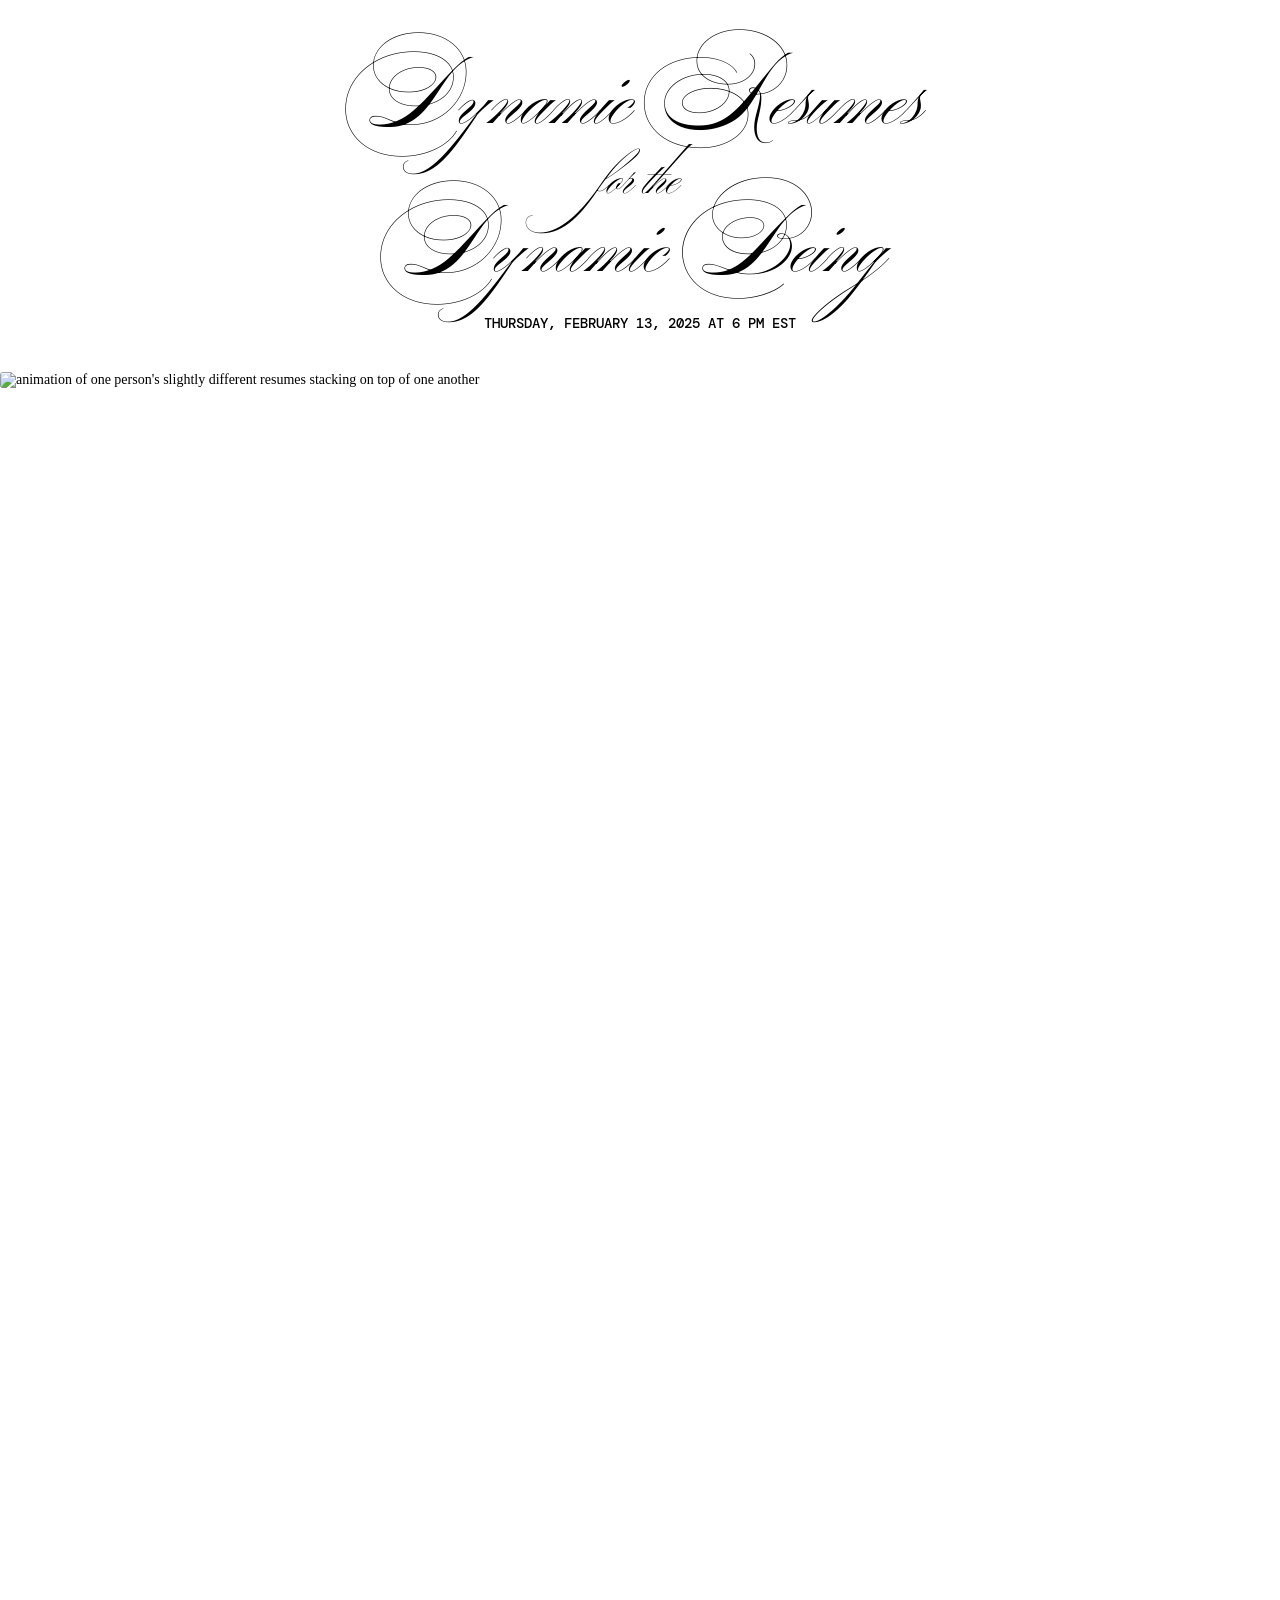
==== index.html @ 7b4fdb88 "switch to relative paths" ====
<!DOCTYPE html>
<html lang="en">
  <head>
    <meta charset="UTF-8" />
    <meta name="viewport" content="width=device-width, initial-scale=1.0" />
    <title>Dynamic Resumes for the Dynamic Being</title>
    <link rel="preconnect" href="https://fonts.googleapis.com" />
    <link rel="preconnect" href="https://fonts.gstatic.com" crossorigin />
    <link
      href="https://fonts.googleapis.com/css2?family=Ballet:opsz@16..72&family=DM+Mono:ital,wght@0,300;0,400;0,500;1,300;1,400;1,500&family=Old+Standard+TT:ital,wght@0,400;0,700;1,400&display=swap"
      rel="stylesheet"
    />
    <link rel="stylesheet" href="stylesheet.css" type="text/css" />
  </head>
  <body>
    <header>
      <h1>
        Dynamic Resumes<br /><span id="for-the">for the<br /></span>
        Dynamic Being
      </h1>
      <p id="date-time">Thursday, February 13, 2025 at 6 pm EST</p>
      <img
        class="max-height"
        src="./screengrabs/papers-alone.gif"
        alt="animation of one person's slightly different resumes stacking on top of one another"
      />
    </header>
    <div id="main-bg">
      <main>
        <p>
          Welcome to the Dynamic Resumes for the Dynamic Being workshop page
          &#9786;
        </p>
        <p>
          A dynamic resume allows you to swap out the contents of your resume
          with the click of a checkbox, while retaining the overall formatting.
        </p>
        <h2>Project Preview</h2>
        <p>This is a preview of what we'll be making today:</p>
        <img
          class="max-width"
          src="./screengrabs/screenrec.gif"
          alt="a user checks two unchecked 'visibility' boxes on the spreadsheet, then refreshes the locally-hosted web page to watch it add the new rows in live time"
        />
        <p>
          Basically, it's a "smart" resume. All the main contents of your resume
          are stored in a cloud-based spreadsheet, which itself connects to a
          webpage. All you have to do to add or remove past work experiences is
          check or uncheck a box in the spreadsheet. The results are
          automatically formatted into a single-page, print-friendly layout
          using HTML, CSS, JavaScript, and jQuery. Since the resulting file is a
          webpage, you can also use it to host your resume online.
        </p>
        <p>Here's what we'll be using to make the dynamic resume:</p>
        <ul>
          <li>Google Spreadsheet with your resume data</li>
          <li>
            The dynamic resume template AKA the webpage code (we'll be using
            ours in Glitch, an online
            <a
              target="_blank"
              rel="noopener noreferrer external"
              href="https://www.geeksforgeeks.org/what-is-ide/"
              >IDE</a
            >)
          </li>
          <li>
            Opensheet API by
            <a
              target="_blank"
              rel="noopener noreferrer external"
              href="https://github.com/benborgers"
              >Ben Borgers</a
            >
          </li>
        </ul>
        <aside>
          As a disclaimer before we move forward, this workshop will
          <em>not</em> be an exhaustive introduction to computer programming.
          Nor will it be a workshop on how to write the best resume. This
          tutorial is strictly for learning how to implement the programmatic
          resume format for yourself—simply because that's all our time allows!
        </aside>
        <h2>Background</h2>
        <p>
          I first designed this resume for my own purposes while I was looking
          for work in early 2024. At that time, I was open to many different
          types of job titles and sectors, as I was trying to pivot my
          professional life away from serving monopoly capital. I couldn't rely
          on time-pressed, ambivalent employers to decipher my eligibility
          themselves, so I made a unique resume for each job that included only
          the most relevant work experiences, retold in the jargon of the target
          industry. For example, if a role required project management skills, I
          would make mention of my past project management internship and leave
          out, say, my former part-time designer roles to make room on the page.
        </p>
        <p>
          With the abysmal state of the job market, I soon grew tired of
          manually cutting and pasting new resumes for each listing that came my
          way. It was emotionally exhausting to put so much effort into a job
          application that would not even guarantee me the courtesy of a
          rejection email. I wanted a way to apply for jobs that was as nimble
          and callous as the capitalist job market itself. I imagined a resume
          that could shapeshift upon a button's click, while retaining as much
          honesty as possible. My reveries turned to reality when I realized
          such a thing was possible using just basic front-end programming.
        </p>
        <p>
          The resulting template served me so well I shared it with some
          friends, who shared it with a few more friends. I'm sharing the source
          code and instructions for this project here today and for posterity as
          a testament to its utility, but far more importantly, as a show of
          solidarity to all those who seek work under a soul-corroding economic
          system where neither wages, healthcare, nor housing are guaranteed to
          any individual.
        </p>
        <p>
          My purpose here is not about resistance, and it's not even about
          manipulation, either, because there is no deception in making oneself
          legible to a labor market that demanded we conform to its vernacular
          in the first place. I'm just trying to minimize the amount of menial
          work we have to do in order to secure a bag so that less of our time,
          attention, bodies, and spirits are consumed by the task of selling our
          labor for a living.
        </p>
        <p>With that, let's get into it.</p>
        <h2>Tutorial</h2>
        <h3>Step #1: Setting up the template</h3>
        <ol class="steps">
          <li>
            <p>
              Open this
              <a
                target="_blank"
                rel="noopener noreferrer external"
                href="https://docs.google.com/spreadsheets/d/194UPVhMNitO4epJYmN_z_FSntCDGL1B8KbSqph9X1ig/edit?usp=sharing"
                >Google Spreadsheet</a
              >. Take a minute to read the instructions page and flip through
              the tabs to get a sense of the contents.
            </p>
            <p>
              Basically, this spreadsheet functions as the &quot;backend&quot;
              of your resume. Each tab, aside from the instructions tab,
              corresponds to its own section on your resume.
            </p>
            <img
              class="max-width diagram"
              src="./screengrabs/tabs-to-sections.png"
              alt="a sketch with lines pointing from each spreadsheet tab to its corresponding section in the resume template"
            />
            <p>
              From there, each column within a tab houses a different type of
              data, such as a job title, a timeframe, or a description.
            </p>
            <img
              class="max-width diagram"
              src="./screengrabs/columns-to-data.png"
              alt="a sketch with lines pointing from each column in the spreadsheet to where it shows up in the resume template"
            />
            <p>
              The checkboxes on the lefthand side are how you tell the template
              whether to include or exclude a row of data. As you can see, the
              unchecked rows in the Skills tab do not show up on the resume.
            </p>
            <img
              class="max-width diagram"
              src="./screengrabs/checkboxes-to-inclusion.png"
              alt="a sketch demonstrating how unchecked rows in the spreadsheet do not show up in the template"
            />
            <span
              class="tooltip-trigger gsheets-icon"
              data-tooltip="This icon indicates where we are for any given step. For this step, we're in the Google spreadsheet."
            ></span>
          </li>
          <li>
            <p>
              When you're ready to move on, make a copy of the spreadsheet and
              save it as your own.
            </p>
            <span
              class="tooltip-trigger gsheets-icon"
              data-tooltip="For this step, we're in the Google spreadsheet."
            ></span>
          </li>
          <li>
            <p>
              Change the share settings so that &quot;anyone with the link&quot;
              can view the document.
            </p>
            <span
              class="tooltip-trigger gsheets-icon"
              data-tooltip="For this step, we're in the Google spreadsheet."
            ></span>
          </li>
          <li>
            <p>
              Browse the templates below to decide which one you want to start
              with. When you decide, click the “use this template” button on the
              page. This will open up a Glitch project with the template code
              ready for use.
            </p>
            <div id="template-buttons">
              <a target="_blank" href="/track_track/">track_track</a>
              <a target="_blank" href="/cascadian/">cascadian</a>
              <a target="_blank" href="/button_ups/">button_ups</a>
            </div>
            <span
              class="tooltip-trigger dr4db-icon"
              data-tooltip="For this step, we're on this website."
            ></span>
          </li>
          <li>
            <p>
              On the Glitch project, click the “Remix your own” button below the
              project preview. This will duplicate the template and allow you to
              edit it.
            </p>
            <aside>
              If you don’t have a Glitch account set up, your project will
              expire after 5 days. Create an account if you want to save your
              progress.
            </aside>
            <span
              class="tooltip-trigger glitch-icon"
              data-tooltip="For this step, we're in the Glitch template."
            ></span>
          </li>
          <li>
            <p>
              Once you have the project copy open, go to the
              <code>script.js</code> file (in the lefthand pane) and find the
              <code>tabURL</code> keys in the <code>sections</code> object.
              You’ll want to replace these cryptic strings of characters with
              the ID of your Google Spreadsheet.
            </p>
            <span
              class="tooltip-trigger glitch-icon"
              data-tooltip="For this step, we're in the Glitch template."
            ></span>
          </li>
          <li>
            <p>
              To find the ID of your spreadsheet, go back to the spreadsheet and
              click the “share” button. Click “copy link” and paste the link
              somewhere you can edit it real quick. Then copy only the
              characters between
              &quot;https://docs.google.com/spreadsheets/d/&quot; and
              &quot;/edit?usp=sharing&quot; in the URL. Replace all the
              <code>tabURL</code>s in the Glitch file with this new string.
            </p>
            <span
              class="tooltip-trigger gsheets-icon"
              data-tooltip="For this step, we're in the Google spreadsheet."
            ></span>
          </li>
          <img
            class="sticky"
            src="./screengrabs/Screenshot 2024-11-20 at 8.42.38 PM.png"
            alt="post-it note showing the key part of the Google Spreadsheet URL highlighted"
          />
          <li>
            <p>
              Add &quot;/1&quot;, &quot;/2&quot;, etc. at the end of each
              <code>tabURL</code> to point to a specific tab in the spreadsheet.
              You’re going to want to start with “/2” if you’re using my
              spreadsheet template, since the first tab contains instructions.
              These indexes are 1-based and determined based on the order of
              your tabs in the spreadsheet.
            </p>
            <img
              class="max-width diagram"
              src="./screengrabs/tab-order.png"
              alt='screengrab of each of the tabs in the spreadsheet labeled with "/1", "/2", and so on'
            />
            <aside>
              If you change the order of your tabs in the spreadsheet, you will
              have to update the trailing tab numbers in the
              <code>sections</code> object as well.
            </aside>
            <span
              class="tooltip-trigger glitch-icon"
              data-tooltip="For this step, we're in the Glitch template."
            ></span>
          </li>
          <li>
            <p>
              There you have it! &#9786; Your spreadsheet is now hooked up to
              your Glitch file. Try updating any data in the
              <span class="green">green</span> cells in the spreadsheet and
              refresh your Glitch site. If all's gone well, you should see your
              new data appear in the template.
            </p>
            <span
              class="tooltip-trigger glitch-icon"
              data-tooltip="For this step, we're in the Glitch template."
            ></span>
          </li>
        </ol>
        <div class="facilitator-note">
          <p>Let's pause.</p>
          <p>
            Are we all seeing our template update when we change data in the
            spreadsheet? If not, let's troubleshoot!
          </p>
        </div>
        <h3>Step #2: Updating your personal information</h3>
        <p>
          In order to change the name, email address, and other personal
          information that shows up on your resume, you'll have to make updates
          to the <code>index.html</code> file.
        </p>
        <ol class="steps">
          <li>
            <p>Open the <code>index.html</code> in Glitch.</p>
            <span
              class="tooltip-trigger glitch-icon"
              data-tooltip="For this step, we're in the Glitch template."
            ></span>
          </li>
          <li>
            <p>
              Locate the lines that contain the filler information (e.g.
              &quot;Your Name&quot;). Replace these lines with your information.
              You should see the template update accordingly. From here, you can
              add or remove elements according to what personal information you
              want on your resume.
            </p>
            <span
              class="tooltip-trigger glitch-icon"
              data-tooltip="For this step, we're in the Glitch template."
            ></span>
          </li>
        </ol>
        <h3>Step #3: Updating Styles</h3>
        <p>
          I won’t go into too much detail for the below style updates, but each
          of these tweaks are fairly manageable for beginner coders and are
          supported by existing documentation online.
        </p>
        <h4>Fonts</h4>
        <p>
          Fonts are easy to update. One method of inserting a custom font is to
          go to a source like
          <a
            target="_blank"
            rel="noopener noreferrer external"
            href="https://fonts.google.com/"
            >fonts.google.com</a
          >
          and select some font families you want to use. Once you have your cart
          filled, follow the embed instructions to install them in your
          <code>index.html</code>. Then update your
          <code>stylesheet.css</code> accordingly.
        </p>
        <h4>Colors</h4>
        <p>
          In the <code>stylesheet.css</code>, look for lines that say
          <code>color:</code>, <code>background-color:</code>, or any variation
          of <code>border</code>. These lines are the only instances of color
          that I’ve already defined in the templates. You can swap out the color
          names (e.g. <code>black</code>, <code>dodgerblue</code>) with any
          other
          <a
            target="_blank"
            rel="noopener noreferrer external"
            href="https://www.w3schools.com/cssref/css_colors.php"
            >supported CSS color</a
          >
          or a hex, RGB, HSL, or HWB value.
        </p>
        <aside>
          If you are using the cascadian template, look for the variable under
          <code>:root</code> that says <code>--accent-col:</code>. This is where
          the accent color of the template is defined.
        </aside>
        <h3>Step #4: Updating the data</h3>
        <p>
          As you’ll see in the first tab of the spreadsheet labeled
          “instructions”, any update you make in the spreadsheet itself may or
          may not require an update in the code. To reiterate these categories
          again here:
        </p>
        <div id="table">
          <div class="table__col">
            <div class="col__header" id="col__header-1">do change</div>
            <div class="col__explanation">
              <em>
                you can update these freely and the changes will be reflected in
                the template
              </em>
            </div>
            <div class="col__data">
              <ul>
                <li>visibility column</li>
                <li>any other columns with your resume data</li>
              </ul>
            </div>
          </div>
          <div class="table__col">
            <div class="col__header" id="col__header-2">do change & update</div>
            <div class="col__explanation">
              <em>
                if you change these, manual updates will be required in
                script.js
              </em>
            </div>
            <div class="col__data">
              <ul>
                <li>tab/section order</li>
                <li>tab/section names</li>
                <li>number of tabs/sections</li>
                <li>column header names</li>
              </ul>
            </div>
          </div>
          <div class="table__col">
            <div class="col__header" id="col__header-3">do not change</div>
            <div class="col__explanation">
              <em>
                these settings are absolutely required for the API to work!
              </em>
            </div>
            <div class="col__data">
              <ul>
                <li>frozen rows</li>
                <li>
                  document access permissions (should be "anyone with the link
                  can view")
                </li>
              </ul>
            </div>
          </div>
        </div>
        <p>
          If you’re satisfied with the pre-provided section headers (e.g.
          “experience”, “education”, “projects”) and column headers (e.g.
          “institution”, “degree”, “location”), you can start updating the
          <span class="green">green</span>
          cells in the spreadsheet with your own information. If you want to
          customize these details, proceed through the following steps.
        </p>
        <h4>To change a section name:</h4>
        <p>
          Updating the section name in the spreadsheet tab does not
          automatically rename the corresponding section on your resume. You
          also have to update the name of the section in the
          <code>script.js</code> file.
        </p>
        <ol class="steps">
          <li>
            <p>
              For consistency's sake, start by renaming the tab in the
              spreadsheet to whatever you want (i.e. change “awards” to
              "publications").
            </p>
            <span
              class="tooltip-trigger gsheets-icon"
              data-tooltip="For this step, we're in the Google spreadsheet."
            ></span>
          </li>
          <li>
            <p>
              Then, in the <code>script.js</code> file, go to the
              <code>sections</code> object at the top and change the
              <code>name</code> value to your new section name. This will update
              the section header on your resume template.
            </p>
            <span
              class="tooltip-trigger glitch-icon"
              data-tooltip="For this step, we're in the Glitch template."
            ></span>
          </li>
        </ol>
        <h4>To change a column header:</h4>
        <p>
          Column headers are what you see in the spreadsheet as “Visibility”,
          “Position”, “Organization”, and so forth. To make the dynamic resume
          work, you have to change these both in the spreadsheet and the
          <code>script.js</code>.
        </p>
        <ol class="steps">
          <li>
            <p>
              Update the name of the column header directly in the spreadsheet
              first. Keep in mind these are case-sensitive. I recommend
              capitalizing the first letter to keep things consistent.
            </p>
            <span
              class="tooltip-trigger gsheets-icon"
              data-tooltip="For this step, we're in the Google spreadsheet."
            ></span>
          </li>
          <li>
            <p>
              Go to the section that you updated in your <code>script.js</code>.
            </p>
            <span
              class="tooltip-trigger glitch-icon"
              data-tooltip="For this step, we're in the Glitch template."
            ></span>
          </li>
          <li>
            <p>
              Find the line that has the name of your old column header (I like
              to use <code>CMD + F</code> or <code>CTRL + F</code> for this). It
              should be something like <code>${row.Organization}</code>. Replace
              the old header with your new one, as it is written in the
              spreadsheet (i.e. <code>${row.Company}</code>).
            </p>
            <span
              class="tooltip-trigger glitch-icon"
              data-tooltip="For this step, we're in the Glitch template."
            ></span>
          </li>
        </ol>
        <div class="facilitator-note">
          <p>Break time!</p>
          <p>
            Let's take 10 minutes to ourselves. When we come back, we can either
            continue with the last section (which entails a more complicated
            change) OR co-work on our templates while I answer questions.
          </p>
        </div>
        <h4>To add a new section:</h4>
        <p>
          Before you go on, you should know that the following steps require
          background knowledge of HTML, JavaScript, and optionally CSS. If you
          aren’t familiar with these, I’d recommend you read an
          <a
            target="_blank"
            rel="noopener noreferrer external"
            href="https://www.freecodecamp.org/news/html-css-and-javascript-explained-for-beginners/"
            >explainer</a
          >
          first. It’d also be helpful to familiarize yourself with
          <a
            target="_blank"
            rel="noopener noreferrer external"
            href="https://www.educative.io/answers/string-literals-vs-template-literals"
            >string literals and/or template literals</a
          >. Even then, you’ll probably have some questions on how to implement
          a desired output. If you need help, you can ask a question in the chat
          or <a href="mailto:info@joannesuk.com">email me</a>.
        </p>
        <ol class="steps">
          <li>
            <p>
              Add a new section by inserting a new tab or “sheet” in the
              spreadsheet. Name it whatever you want the new section of your
              resume to be.
            </p>
            <span
              class="tooltip-trigger gsheets-icon"
              data-tooltip="For this step, we're in the Google spreadsheet."
            ></span>
          </li>
          <li>
            <p>
              If you want to make each row’s visibility modifiable, as they are
              in the original tabs, make the first (leftmost) column the
              “Visibility” column (case-sensitive) and fill the rows with
              checkboxes.
            </p>
            <span
              class="tooltip-trigger gsheets-icon"
              data-tooltip="For this step, we're in the Google spreadsheet."
            ></span>
          </li>
          <li>
            <p>Fill in the rest of the column headers as you desire.</p>
            <span
              class="tooltip-trigger gsheets-icon"
              data-tooltip="For this step, we're in the Google spreadsheet."
            ></span>
          </li>
          <li>
            <p>
              After setting up the new section, be sure to freeze the first row
              in the sheet. This tells the API what to call each column of data.
            </p>
            <span
              class="tooltip-trigger gsheets-icon"
              data-tooltip="For this step, we're in the Google spreadsheet."
            ></span>
          </li>
          <li>
            <p>
              In the <code>script.js</code> file, go to the very bottom where it
              says
            </p>
            <!-- prettier-ignore -->
            <div class="code-block">
                <pre><code class="lang-jsx">/* -------------------------------------------------------------------------- */
/*                       <span class="hljs-built_in"> fill </span>in any<span class="hljs-built_in"> new </span>sections here                       */
/* -------------------------------------------------------------------------- */
                </code></pre>
              </div>
            <span
              class="tooltip-trigger glitch-icon"
              data-tooltip="For this step, we're in the Glitch template."
            ></span>
          </li>
          <li>
            <p>
              Underneath this section marker, copy and paste one of the code
              snippets below, according to which template you're using:
            </p>
            <!-- prettier-ignore -->
            <ul>

          <li><p>track_track</p>
          <div class="code-block">
            <pre><code class="lang-jsx">.then(<span class="hljs-function"><span class="hljs-keyword">function</span> (<span class="hljs-params"></span>) </span>{
  <span class="hljs-keyword">return</span> $.getJSON(<span class="hljs-string">"https://opensheet.elk.sh/"</span> + sections[TAB_NUMBER].tabURL);
})
.done(
  <span class="hljs-comment">/* -------------------------------- section TAB_NUMBER ------------------------------- */</span>
  <span class="hljs-function"><span class="hljs-keyword">function</span> (<span class="hljs-params">data_TAB_NUMBER</span>) </span>{
    <span class="hljs-keyword">const</span> containerDiv = $(<span class="hljs-string">"&lt;div&gt;"</span>, {
      <span class="hljs-attr">id</span>: <span class="hljs-string">`<span class="hljs-subst">${sections[TAB_NUMBER].name}</span>`</span>,
      <span class="hljs-attr">class</span>: <span class="hljs-string">"sub-container"</span>,
    });
  rightcol.append(<span class="hljs-string">`&lt;h2&gt;<span class="hljs-subst">${sections[<span class="hljs-number">4</span>].name}</span>&lt;/h2&gt;`</span>);
  rightcol.append(containerDiv);
  data_TAB_NUMBER.forEach(<span class="hljs-function"><span class="hljs-keyword">function</span> (<span class="hljs-params">row</span>) </span>{
    <span class="hljs-keyword">if</span> (row.Visibility == <span class="hljs-string">"FALSE"</span>) { <span class="hljs-keyword">// if checkbox is unchecked</span>
      <span class="hljs-keyword">return</span>;
    } <span class="hljs-keyword">else</span> {
      $(
        <span class="hljs-comment">// FILL IN YOUR DESIRED HTML OUTPUT HERE</span>
      ).appendTo(containerDiv);
    }
  });
});
  </code></pre>
          </div>
          </li>
          <li><p>cascadian</p>
            <!-- prettier-ignore -->
          <div class="code-block">
            <pre><code class="lang-jsx">.then(<span class="hljs-function"><span class="hljs-keyword">function</span> (<span class="hljs-params"></span>) </span>{
    <span class="hljs-keyword">return</span> $.getJSON(<span class="hljs-string">"https://opensheet.elk.sh/"</span> + sections[TAB_NUMBER].tabURL);
  })
.done(<span class="hljs-function"><span class="hljs-keyword">function</span> (<span class="hljs-params">data_TAB_NUMBER</span>) </span>{
    <span class="hljs-comment">/* -------------------------------- section TAB_NUMBER ------------------------------- */</span>
    <span class="hljs-keyword">let</span> rowCount = <span class="hljs-number">0</span>;

    <span class="hljs-keyword">const</span> containerDiv = $(<span class="hljs-string">"&lt;div&gt;"</span>, {
      <span class="hljs-attr">id</span>: <span class="hljs-string">"section-TAB_NUMBER"</span>,
      <span class="hljs-attr">class</span>: <span class="hljs-string">"main-row"</span>,
    });

    $(<span class="hljs-string">"#main"</span>).append(containerDiv);
    containerDiv.append(<span class="hljs-string">`&lt;h2&gt;<span class="hljs-subst">${sections[TAB_NUMBER].name}</span>&lt;/h2&gt;`</span>);

    data_TAB_NUMBER.forEach(<span class="hljs-function"><span class="hljs-keyword">function</span> (<span class="hljs-params">row</span>) </span>{
      <span class="hljs-keyword">if</span> (row.Visibility == <span class="hljs-string">"FALSE"</span>) {
        <span class="hljs-keyword">return</span>;
      } <span class="hljs-keyword">else</span> {
        rowCount++;
        $(
          <span class="hljs-comment">// FILL IN YOUR DESIRED HTML OUTPUT HERE</span>
        ).appendTo(containerDiv);
      }
    });

    $(<span class="hljs-string">":root"</span>).css(<span class="hljs-string">"--sTAB_NUMBER-row-count"</span>, rowCount);
})
  </code></pre>
          </div>
          </li>
          <li><p>button_ups</p>
          <div class="code-block">
            <pre><code class="lang-jsx">.then(<span class="hljs-function"><span class="hljs-keyword">function</span> (<span class="hljs-params"></span>) </span>{
    <span class="hljs-keyword">return</span> $.getJSON(<span class="hljs-string">"https://opensheet.elk.sh/"</span> + sections[TAB_NUMBER].tabURL);
})
.done(
  <span class="hljs-comment">/* -------------------------------- section TAB_NUMBER ------------------------------- */</span>
  <span class="hljs-function"><span class="hljs-keyword">function</span> (<span class="hljs-params">data_TAB_NUMBER</span>) </span>{
    <span class="hljs-keyword">const</span> containerDiv = $(<span class="hljs-string">"&lt;div&gt;"</span>, {
     <span class="hljs-attr">id</span>: <span class="hljs-string">`<span class="hljs-subst">${sections[TAB_NUMBER].name}</span>`</span>,
    });
    $(<span class="hljs-string">"#main"</span>).append(<span class="hljs-string">`&lt;h2&gt;<span class="hljs-subst">${sections[TAB_NUMBER].name}</span>&lt;/h2&gt;`</span>);
    $(<span class="hljs-string">"#main"</span>).append(containerDiv);
    data_TAB_NUMBER.forEach(<span class="hljs-function"><span class="hljs-keyword">function</span> (<span class="hljs-params">row</span>) </span>{
      <span class="hljs-keyword">if</span> (row.Visibility == <span class="hljs-string">"FALSE"</span>) {
        <span class="hljs-keyword">return</span>;
      } <span class="hljs-keyword">else</span> {
      $(
    <span class="hljs-comment">// FILL IN YOUR DESIRED HTML OUTPUT HERE</span>
      ).appendTo(containerDiv);
      }
    });
});
            </code></pre>
          </div>
          <span class="tooltip-trigger glitch-icon" data-tooltip="For this step, we're in the Glitch template."></span>
          </li>
        </ul>
          </li>
          <li>
            <p>
              Replace all instances of <code>TAB_NUMBER</code> with the number
              of your tab in the spreadsheet. Keep the surrounding code intact.
            </p>
            <aside>
              Remember, these tabs are 1-based and chronological. The
              “instructions” tab would be 1, “experience” would be 2, and so on.
            </aside>
            <span
              class="tooltip-trigger glitch-icon"
              data-tooltip="For this step, we're in the Glitch template."
            ></span>
          </li>
          <li>
            <p>
              Replace “// FILL IN YOUR DESIRED HTML OUTPUT HERE” with the DOM
              elements, classes, and column headers that you want for your new
              section. I like to use template literals for this part so I can
              write new elements in HTML.
            </p>
            <p>
              If you want the section to match the style of previous sections,
              use the existing section contents in the <code>script.js</code> as
              an example. For example, using the cascadian template, I might add
              a new section including my statement of intent as such:
            </p>
            <div class="code-block">
              <pre><code class="lang-jsx">.then(<span class="hljs-function"><span class="hljs-keyword">function</span> (<span class="hljs-params"></span>) </span>{
  <span class="hljs-keyword">return</span> $.getJSON(<span class="hljs-string">"https://opensheet.elk.sh/"</span> + sections[<span class="hljs-number">6</span>].tabURL);
})
.done(<span class="hljs-function"><span class="hljs-keyword">function</span> (<span class="hljs-params">data_6</span>) </span>{
  <span class="hljs-comment">/* -------------------------------- section TAB_NUMBER ------------------------------- */</span>
  <span class="hljs-keyword">let</span> rowCount = <span class="hljs-number">0</span>;

  <span class="hljs-keyword">const</span> containerDiv = $(<span class="hljs-string">"&lt;div&gt;"</span>, {
    <span class="hljs-attr">id</span>: <span class="hljs-string">"section-6"</span>,
    <span class="hljs-attr">class</span>: <span class="hljs-string">"main-row"</span>,
  });

  $(<span class="hljs-string">"#main"</span>).append(containerDiv);
  containerDiv.append(<span class="hljs-string">`&lt;h2&gt;<span class="hljs-subst">${sections[<span class="hljs-number">6</span>].name}</span>&lt;/h2&gt;`</span>);

  data_6.forEach(<span class="hljs-function"><span class="hljs-keyword">function</span> (<span class="hljs-params">row</span>) </span>{
    <span class="hljs-keyword">if</span> (row.Visibility == <span class="hljs-string">"FALSE"</span>) {
      <span class="hljs-keyword">return</span>;
    } <span class="hljs-keyword">else</span> {
      rowCount++;
      $(
        <span class="hljs-string">`&lt;div class='item'&gt;
            &lt;p class='time'&gt;<span class="hljs-subst">${row.Statement}</span>&lt;/p&gt;
        &lt;/div&gt;`</span>
      ).appendTo(containerDiv);
    }
  });

  $(<span class="hljs-string">":root"</span>).css(<span class="hljs-string">"--s6-row-count"</span>, rowCount);
});
          </code></pre>
            </div>
            <span
              class="tooltip-trigger glitch-icon"
              data-tooltip="For this step, we're in the Glitch template."
            ></span>
          </li>
        </ol>
        <h2 id="general-caveats">General Caveats</h2>
        <ul>
          <li>
            If you're printing your resume out on paper, I'd recommend doing it
            from Firefox, Chrome, or an otherwise Chromium-based browser. Do NOT
            use Safari. Safari does not allow direct margin adjustments within
            the print settings so you'll find that the content runs off the
            edges when you try to print.
          </li>
          <li>
            If your print preview extends beyond one page, you need to 1) cut
            down on the number of visible data rows and/or 2) update the CSS to
            fit everything you want (i.e. by making the text smaller, reducing
            line height or padding). I would recommend the former option to keep
            all information concise, legible, and relevant, and to abide by the
            general rule of thumb to keep resumes at a maximum length of one
            page.
          </li>
          <li>
            In order to use this template, your spreadsheet has to be accessible
            to anyone on the internet with the link. This means your backend
            data will be visible to anyone. This does NOT mean that anyone will
            be able to comment on or edit your data, nor does it mean that
            someone will be able to “hack” your Google spreadsheet and change
            the data—actually, it’s highly unlikely that someone will be able to
            find your spreadsheet online at all without you sharing the link
            explicitly, given that each sheet is identified by a random string
            of characters. The main action item for you here is to keep any
            sensitive information (i.e. passwords, birth dates, etc.) off your
            spreadsheet just in case a bad actor stumbles upon it.
          </li>
          <li>
            The Opensheeet API caches responses for 30 seconds before making a
            new request in order to improve performance and avoid hitting
            <a
              target="_blank"
              rel="noopener noreferrer external"
              href="https://developers.google.com/sheets/api/limits"
              >Google Sheets' rate limit</a
            >. This means you'll have to wait 30 seconds after your last update
            to see the latest edits in your template.
          </li>
        </ul>
        <h2 id="closing">Closing</h2>
        <p>
          Congrats! You’ve made it to the end of the tutorial &#9786; Thanks for
          your willingness to learn new things and invest time in a process that
          will pay you forward for job apps to come.
        </p>
        <p>
          Thank you also to
          <a
            target="_blank"
            rel="noopener noreferrer external"
            href="https://cindy-hu.com/"
            >Cindy Hu</a
          >
          for co-facilitating this workshop; to Oliver, Dre, and Piece for being
          the first ones to see utility of a dynamic resume; and to KT and
          Eliette for being my testers and proofers.
        </p>
        <p>
          This template was made by Jo Suk using Ben Borgers'
          <a
            target="_blank"
            rel="noopener noreferrer external"
            href="https://github.com/benborgers/opensheet#readme"
            >opensheet API</a
          >
          and inspired by Chia Amisola's
          <a
            target="_blank"
            rel="noopener noreferrer external"
            href="https://ambient.institute/i/sheets/"
            >sheet sites tutorial</a
          >.
        </p>
        <footer>
          <a
            target="_blank"
            rel="noopener noreferrer external"
            href="https://github.com/sukjo/dynamic_resume"
            >project repository</a
          >
          <a
            target="_blank"
            rel="noopener noreferrer author"
            href="https://joannesuk.com/"
            >author</a
          >
        </footer>
      </main>
    </div>
    <script>
      document.addEventListener("DOMContentLoaded", () => {
        document.querySelectorAll(".code-block").forEach((cb) => {
          cb.addEventListener("scroll", function () {
            if (cb.scrollLeft + cb.clientWidth >= cb.scrollWidth) {
              cb.style.boxShadow = "none";
            } else {
              cb.style.boxShadow = "inset -30px 0px 25px -25px var(--sky-blue)";
            }
          });
        });

        document.querySelectorAll("img.diagram").forEach((img) => {
          img.addEventListener("click", function () {
            this.classList.toggle("zoomed");
          });
        });

        document.addEventListener("click", function (event) {
          const zoomedImage = document.querySelector("img.diagram.zoomed");

          if (zoomedImage && !zoomedImage.contains(event.target)) {
            zoomedImage.classList.remove("zoomed");
          }
        });
      });
    </script>
  </body>
</html>
---- stylesheet.css ----
@import url("/globalstyles.css");

* {
  margin: 0px;
  padding: 0px;
}

:root {
  --padding: 1rem;
  --small-margin: 1rem;
  --big-margin: 3rem;
  --very-top-bot-margin: 5rem;
  --u-width: 50vw;
  --border-radius: 3px;
  --wayfinder-sz: 20px;
}

/* ------------------------------ main sections ----------------------------- */

html {
  font-size: 14px;
  background: linear-gradient(0deg, var(--sky-blue), var(--platinum));
  height: 100%;
  overflow: hidden;
}

body {
  height: 100vh;
  overflow-y: scroll;

  position: relative;
}

header,
main {
  width: var(--u-width);
  margin: var(--big-margin) auto;
}

header {
  position: fixed;
  width: 100%;

  margin-top: var(--very-top-bot-margin);
  z-index: -10;
}

main {
  font-family: "Old Standard TT", serif;
  font-weight: 400;
  font-style: normal;
}

#main-bg {
  position: relative;
  top: 100vh;

  background: var(--sky-blue);
  background: linear-gradient(
    0deg,
    rgba(255, 255, 255, 0) 0%,
    var(--sky-blue-half) 1%,
    var(--sky-blue) 5%,
    var(--sky-blue) 50%,
    var(--sky-blue) 95%,
    var(--sky-blue-half) 98%,
    rgba(255, 255, 255, 0) 100%
  );
  overflow: auto;

  padding-top: calc(var(--very-top-bot-margin) * 8);
  /* padding-bottom: calc(var(--very-top-bot-margin) * 8); */
  padding-bottom: 50vh;
}

footer {
  width: var(--u-width);
  height: fit-content;
  position: relative;

  display: flex;
  flex-direction: row;
  justify-content: space-between;
  padding-top: calc(var(--big-margin) / 2);
  padding-bottom: var(--very-top-bot-margin);

  color: var(--platinum);

  & > a {
    text-align: center;

    font-family: "DM Mono", monospace;
    font-weight: 400;
    font-style: normal;
    font-size: 0.8rem;

    text-transform: uppercase;
    text-decoration: none !important;
  }

  & > a::after {
    content: " \2197";
  }
}

/* -------------------------- text, links, buttons -------------------------- */

h1 {
  font-family: Ballet, cursive;
  font-optical-sizing: auto;
  font-weight: 400;
  font-style: normal;

  font-size: 7rem;
  text-align: center;
  line-height: 5rem;
  text-shadow: 0px 0px 6px var(--platinum);
  color: var(--sky-blue);
}

#for-the {
  font-size: 4rem;
}

#date-time {
  font-family: "DM Mono", monospace;
  font-weight: 500;
  font-style: normal;
  text-align: center;
  text-transform: uppercase;
  line-height: 5rem;
  color: var(--sky-blue);
}

h2 {
  margin-top: calc(var(--small-margin) * 2);
  margin-bottom: var(--small-margin);

  border-bottom: 2px solid var(--platinum);
  color: var(--platinum);
}

h3 {
  margin-top: calc(var(--small-margin) * 2);
  font-style: italic;
}

h4 {
  margin-top: var(--small-margin);

  border-bottom: 2px dotted var(--platinum);
  font-family: "DM Mono", monospace;
  font-weight: 500;
  text-transform: uppercase;
}

p,
li,
h3,
h4,
aside {
  color: var(--platinum);
  margin-bottom: var(--small-margin);
}

a {
  color: var(--platinum);
  text-shadow: 0px 0px 6px var(--onyx);
}

#template-buttons {
  display: flex;
  flex-direction: row;
  justify-content: space-around;

  margin-top: 1rem;
  margin-left: 0;
  /* margin-left: 2ch; */
  list-style: none;
}

#template-buttons > a {
  padding: calc(var(--padding) * 1.5);

  border: 2px solid var(--platinum);
  border-radius: calc(var(--border-radius) * 50);

  text-shadow: none;
  text-decoration: none;
  text-align: center;

  font-family: "DM Mono", monospace;
  font-weight: 500;
  font-style: normal;

  transition: background-color 0.2s linear;
}

#template-buttons > a:hover,
#template-buttons > a:active {
  background-color: var(--platinum-half);
}

ol.steps > li {
  position: relative;
}

.tooltip-trigger {
  display: inline-block;
  position: absolute;
  top: 0;
  right: calc(var(--wayfinder-sz) * -2);

  width: var(--wayfinder-sz);
  height: var(--wayfinder-sz);
  background-size: contain;

  cursor: pointer;
  -webkit-filter: drop-shadow(0px 0px 6px var(--platinum));
  filter: drop-shadow(0px 0px 6px var(--platinum));
}

.tooltip-trigger::before {
  content: attr(data-tooltip);
  position: absolute;
  width: 10rem;
  bottom: 100%;
  left: 50%;
  transform: translateX(-50%);

  background-color: var(--onyx);
  color: var(--platinum);
  padding: calc(var(--padding) / 2);
  border-radius: var(--border-radius);

  font-size: 0.8rem;
  font-family: "DM Mono", monospace;
  font-weight: 400;
  font-style: normal;
  letter-spacing: -0.02rem;
  text-align: center;

  opacity: 0;
  visibility: hidden;
  transition: opacity 0.2s ease, visibility 0.2s ease;
}

.tooltip-trigger:hover::before,
.tooltip-trigger:active::before {
  opacity: 1;
  visibility: visible;
}

ol.steps .gsheets-icon {
  background-image: url(./screengrabs/sheets-logo.png);
}

ol.steps .glitch-icon {
  background-image: url(./screengrabs/glitch-logo.png);
}

ol.steps .dr4db-icon {
  background-image: url(./screengrabs/dynamic-resume-logo.png);
}

span.green {
  background-color: var(--viridian);
  border-radius: var(--border-radius);
  padding: 3px;
}

/* --------------------------------- images --------------------------------- */

img {
  display: block;
  margin-left: auto;
  margin-right: auto;
  margin-bottom: var(--small-margin);
  border-radius: var(--border-radius);
}

img.max-height {
  width: auto;
  max-height: 60vh;
}

img.max-width {
  max-width: 50vw;
  height: auto;
}

img.diagram {
  position: relative;
  transition: transform 0.2s linear, box-shadow 0.2s linear;
}

img.diagram.zoomed {
  transform: scale(2);
  box-shadow: 0px 0px 6px var(--onyx);
  z-index: 20;
}

img.sticky {
  max-width: 30vw;
  height: auto;
  margin-top: 0;
  margin-bottom: 0;
  padding: 0;
  border-radius: 0;
}

/* ------------------------------- code blocks ------------------------------ */

code {
  font-family: "DM Mono", monospace;
  font-weight: 400;
  font-style: normal;
  font-size: 0.8rem;
}

code:not(.lang-jsx) {
  background-color: var(--platinum-quarter);
  border-radius: var(--border-radius);
  padding: 3px;
}

.code-block {
  width: (var(--u-width));
  height: fit-content;
  overflow-x: scroll;
  overflow-y: hidden;

  background-color: var(--platinum-half);
  border-radius: var(--border-radius);
  padding: var(--padding);

  position: relative;

  color: var(--onyx);
  box-shadow: inset -30px 0px 25px -25px var(--sky-blue);
  transition: box-shadow 0.2s linear;
}

.code-block::after {
  content: "";
  position: absolute;
  top: 0;
  right: 0;
  width: 40%;
  height: 100%;
}

li > ul > li > .code-block {
  margin-left: calc(-1 * 2ch);
}

.hljs-comment {
  font-style: italic;
  color: var(--viridian);
}

/* ---------------------------------- table --------------------------------- */

#table {
  width: 100%;
  display: flex;
  flex-direction: row;
  gap: var(--padding);
  padding-bottom: var(--padding);

  color: var(--platinum);
}

.table__col {
  flex: 1;

  border: 1px solid var(--platinum);
  border-radius: var(--border-radius);
}

.col__header {
  padding: calc(var(--padding) / 2);
  height: calc(0.8rem * 2.5);

  font-family: "DM Mono", monospace;
  font-weight: 500;
  font-style: normal;
  font-size: 0.8rem;
  text-transform: uppercase;
}

#col__header-1 {
  background-color: var(--viridian);
}

#col__header-2 {
  background-color: var(--gold);
}

#col__header-3 {
  background-color: var(--munsell);
}

.col__explanation {
  padding: calc(var(--padding) / 2);

  background-color: var(--platinum-quarter);
  font-size: 0.7rem;

  margin-bottom: calc(var(--padding) / 2);
}

.col__data {
  padding: calc(var(--padding) / 2);

  font-family: "DM Mono", monospace;
  font-weight: 400;
  font-style: normal;
  font-size: 0.8rem;
}

.col__data > ul > li {
  margin-left: calc(var(--padding) / 2);
  margin-bottom: calc(var(--padding) / 2);
}

/* --------------------------------- asides --------------------------------- */

aside {
  position: relative;

  background-color: var(--onyx);
  border-radius: var(--border-radius);

  padding: var(--padding) calc(var(--padding) * 2);

  font-style: italic;
  text-align: center;
}

aside::before {
  content: "\2737";
  position: absolute;
  top: calc(var(--padding) / 2);
  left: calc(var(--padding) / 2);
  font-style: normal;
}

aside::after {
  content: "\2737";
  position: absolute;
  top: calc(var(--padding) / 2);
  right: calc(var(--padding) / 2);
  font-style: normal;
}

/* ---------------------------- facilitator note ---------------------------- */

.facilitator-note {
  display: none;

  width: 100%;
  height: fit-content;
  position: relative;
  margin: calc(var(--small-margin) * 6) auto;

  background-color: var(--sky-blue);
  background-image: url(./screengrabs/stop.jpg);

  background-size: cover;
  background-position: center;
  background-repeat: no-repeat;
  background-blend-mode: soft-light;

  border-radius: 50%;

  z-index: 0;
}

.facilitator-note > p {
  font-family: "Old Standard TT", serif;
  font-weight: 700;
  font-style: normal;
  font-size: 3rem;
  font-style: italic;
  text-align: center;
  color: var(--platinum);

  z-index: 10;
}

/* .facilitator-note:after {
  content: "";
  position: absolute;
  display: block;
  top: 0;
  left: 0;

  width: 100px;
  height: 100px;

  background: radial-gradient(
    ellipse at center,
    rgba(255, 255, 255, 0) 0%,
    var(--sky-blue) 70%,
    var(--sky-blue) 100%
  );
  border-radius: 50%;

  z-index: -10;
} */

/* ------------------------------- responsive ------------------------------- */

@media only screen and (max-width: 668px) {
  :root {
    --u-width: 75vw;
  }

  main {
    margin: var(--big-margin) calc(var(--small-margin) * 3);
  }

  h1 {
    font-size: 4rem;
    line-height: 3rem;
  }

  #for-the {
    font-size: 4rem;
  }

  img.example-gif {
    max-width: var(--u-width);
  }

  img.promo-gif {
    max-height: 80vh;
  }

  img.sticky {
    max-width: var(--u-width);
  }

  #template-buttons {
    flex-direction: column;
    gap: var(--padding);
    justify-content: space-between;
  }

  .tooltip-trigger::before {
    transform: translateX(-100%);
  }

  #table {
    flex-direction: column;
  }

  .col__header {
    height: calc(0.8rem * 1.5);
  }
}
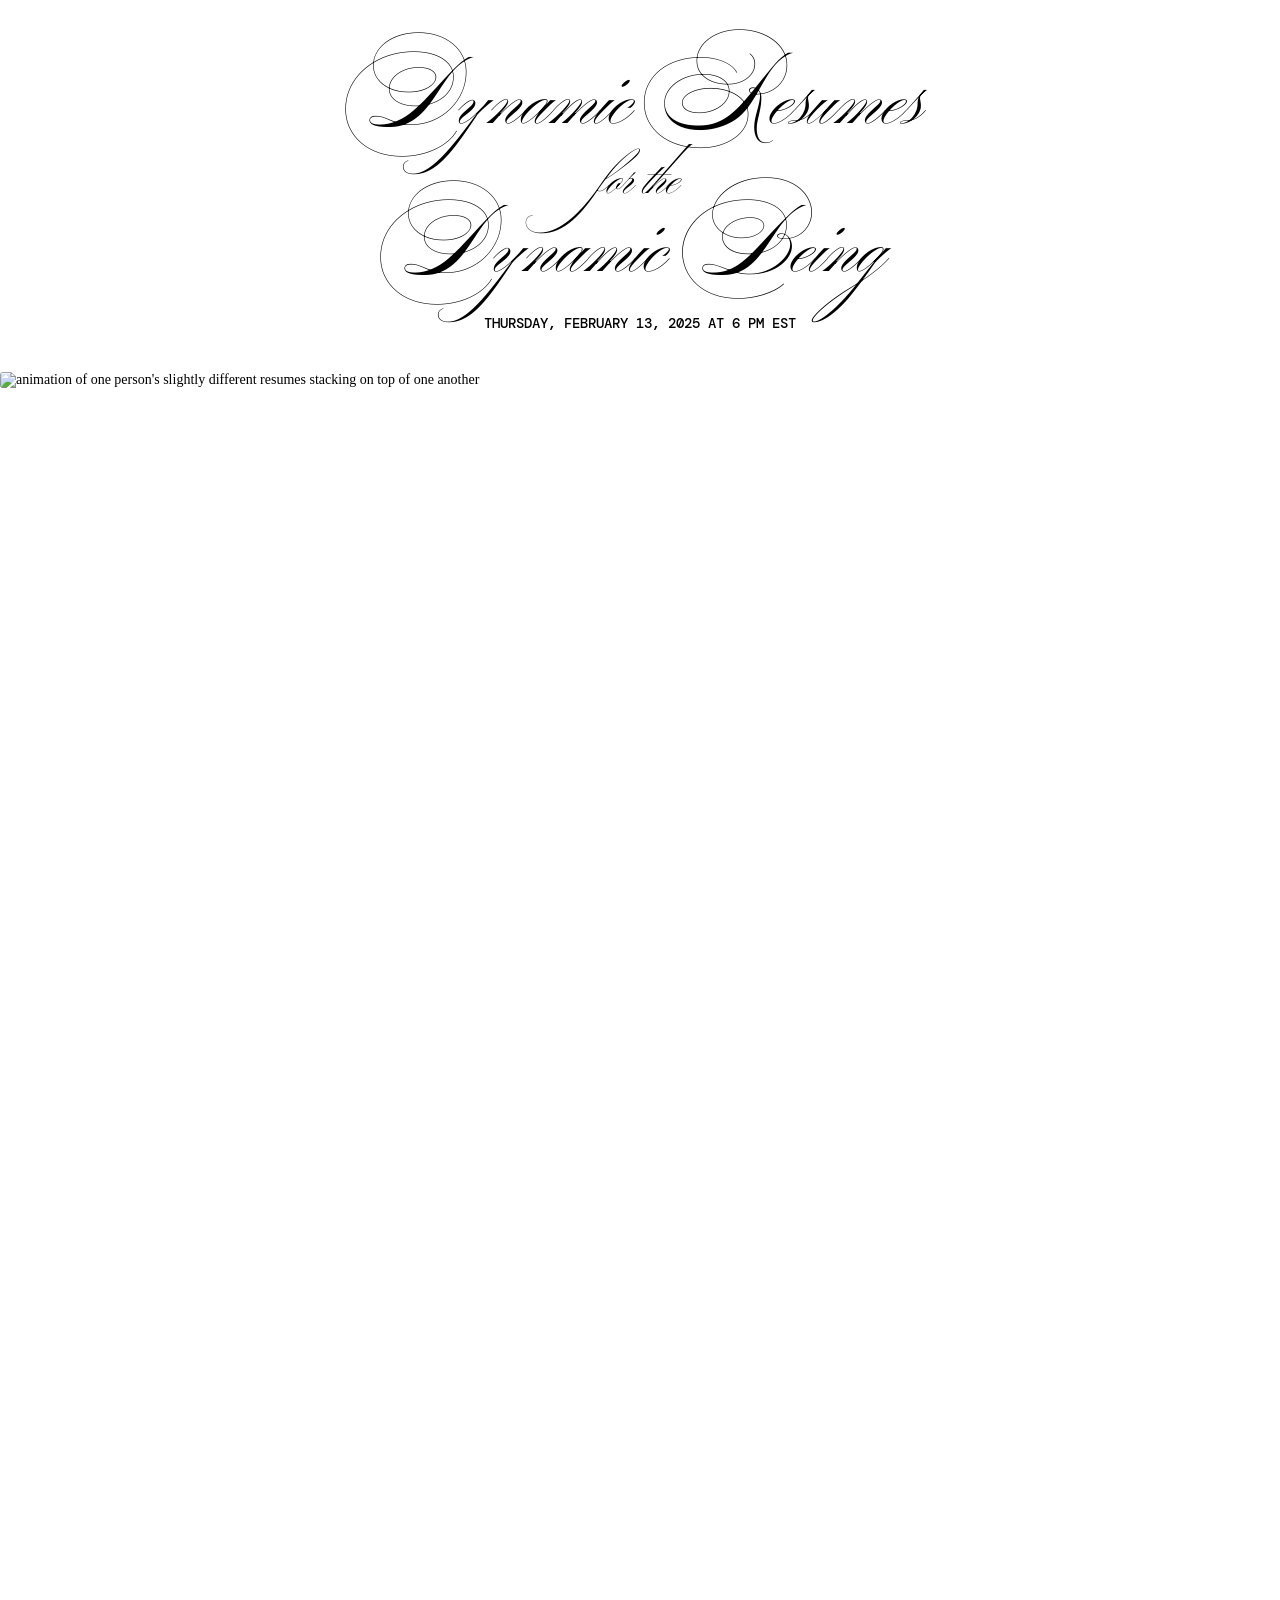
==== commit 2de1fc94: "accessible styling fixes + switching glitch for codesandbox" ====
--- a/index.html
+++ b/index.html
@@ -56,13 +56,14 @@
           <li>Google Spreadsheet with your resume data</li>
           <li>
             The dynamic resume template AKA the webpage code (we'll be using
-            ours in Glitch, an online
+            ours in CodeSandbox, an online
             <a
               target="_blank"
               rel="noopener noreferrer external"
               href="https://www.geeksforgeeks.org/what-is-ide/"
               >IDE</a
-            >)
+            >. This project formerly ran on Glitch, before it ended project
+            hosting in July 2025.)
           </li>
           <li>
             Opensheet API by
@@ -87,12 +88,13 @@
           for work in early 2024. At that time, I was open to many different
           types of job titles and sectors, as I was trying to pivot my
           professional life away from serving monopoly capital. I couldn't rely
-          on time-pressed, ambivalent employers to decipher my eligibility
+          on time-pressed, ambivalent employers to assess my eligibility
           themselves, so I made a unique resume for each job that included only
           the most relevant work experiences, retold in the jargon of the target
           industry. For example, if a role required project management skills, I
           would make mention of my past project management internship and leave
-          out, say, my former part-time designer roles to make room on the page.
+          out, say, my former part-time service industry roles to make room on
+          the page.
         </p>
         <p>
           With the abysmal state of the job market, I soon grew tired of
@@ -100,28 +102,27 @@
           way. It was emotionally exhausting to put so much effort into a job
           application that would not even guarantee me the courtesy of a
           rejection email. I wanted a way to apply for jobs that was as nimble
-          and callous as the capitalist job market itself. I imagined a resume
-          that could shapeshift upon a button's click, while retaining as much
-          honesty as possible. My reveries turned to reality when I realized
-          such a thing was possible using just basic front-end programming.
+          and callous as the job market itself. I imagined a resume that could
+          shapeshift upon a button's click, while retaining as much honesty as
+          possible. This vision became reality once I realized such a thing was
+          possible using just basic front-end programming.
         </p>
         <p>
           The resulting template served me so well I shared it with some
           friends, who shared it with a few more friends. I'm sharing the source
           code and instructions for this project here today and for posterity as
-          a testament to its utility, but far more importantly, as a show of
-          solidarity to all those who seek work under a soul-corroding economic
-          system where neither wages, healthcare, nor housing are guaranteed to
-          any individual.
-        </p>
-        <p>
-          My purpose here is not about resistance, and it's not even about
-          manipulation, either, because there is no deception in making oneself
-          legible to a labor market that demanded we conform to its vernacular
-          in the first place. I'm just trying to minimize the amount of menial
-          work we have to do in order to secure a bag so that less of our time,
-          attention, bodies, and spirits are consumed by the task of selling our
-          labor for a living.
+          a testament to its utility, but far more importantly, in solidarity
+          with all those who seek work under a soul-corroding economic system
+          where neither wages, healthcare, nor housing are guaranteed to any
+          individual.
+        </p>
+        <p>
+          My purpose here is not grandiose, nor is it manipulative, because
+          there is no deception in making oneself legible to a labor market that
+          demanded we contort ourselves to fit its standards in the first place.
+          I'm just trying to minimize the amount of menial work we have to do in
+          order to secure a bag so that less of our time, attention, bodies, and
+          spirits are consumed by the task of selling our labor for a living.
         </p>
         <p>With that, let's get into it.</p>
         <h2>Tutorial</h2>
@@ -168,6 +169,8 @@
               alt="a sketch demonstrating how unchecked rows in the spreadsheet do not show up in the template"
             />
             <span
+              role="button"
+              tabindex="0"
               class="tooltip-trigger gsheets-icon"
               data-tooltip="This icon indicates where we are for any given step. For this step, we're in the Google spreadsheet."
             ></span>
@@ -178,6 +181,8 @@
               save it as your own.
             </p>
             <span
+              role="button"
+              tabindex="0"
               class="tooltip-trigger gsheets-icon"
               data-tooltip="For this step, we're in the Google spreadsheet."
             ></span>
@@ -188,6 +193,8 @@
               can view the document.
             </p>
             <span
+              role="button"
+              tabindex="0"
               class="tooltip-trigger gsheets-icon"
               data-tooltip="For this step, we're in the Google spreadsheet."
             ></span>
@@ -196,33 +203,33 @@
             <p>
               Browse the templates below to decide which one you want to start
               with. When you decide, click the “use this template” button on the
-              page. This will open up a Glitch project with the template code
-              ready for use.
+              page. This will open up a CodeSandbox project with the template
+              code ready for use.
             </p>
             <div id="template-buttons">
-              <a target="_blank" href="/track_track/">track_track</a>
-              <a target="_blank" href="/cascadian/">cascadian</a>
-              <a target="_blank" href="/button_ups/">button_ups</a>
+              <a target="_blank" href="./track_track/">track_track</a>
+              <a target="_blank" href="./cascadian/">cascadian</a>
+              <a target="_blank" href="./button_ups/">button_ups</a>
             </div>
             <span
+              role="button"
+              tabindex="0"
               class="tooltip-trigger dr4db-icon"
               data-tooltip="For this step, we're on this website."
             ></span>
           </li>
           <li>
             <p>
-              On the Glitch project, click the “Remix your own” button below the
-              project preview. This will duplicate the template and allow you to
-              edit it.
-            </p>
-            <aside>
-              If you don’t have a Glitch account set up, your project will
-              expire after 5 days. Create an account if you want to save your
-              progress.
-            </aside>
-            <span
-              class="tooltip-trigger glitch-icon"
-              data-tooltip="For this step, we're in the Glitch template."
+              Create an account on CodeSandbox. Once you're signed in, you
+              should see the option to "fork" the template in the upper
+              righthand corner. This will duplicate the template and allow you
+              to edit it.
+            </p>
+            <span
+              role="button"
+              tabindex="0"
+              class="tooltip-trigger csb-icon"
+              data-tooltip="For this step, we're in the CodeSandbox template."
             ></span>
           </li>
           <li>
@@ -234,8 +241,10 @@
               the ID of your Google Spreadsheet.
             </p>
             <span
-              class="tooltip-trigger glitch-icon"
-              data-tooltip="For this step, we're in the Glitch template."
+              role="button"
+              tabindex="0"
+              class="tooltip-trigger csb-icon"
+              data-tooltip="For this step, we're in the CodeSandbox template."
             ></span>
           </li>
           <li>
@@ -246,9 +255,11 @@
               characters between
               &quot;https://docs.google.com/spreadsheets/d/&quot; and
               &quot;/edit?usp=sharing&quot; in the URL. Replace all the
-              <code>tabURL</code>s in the Glitch file with this new string.
-            </p>
-            <span
+              <code>tabURL</code>s in the CodeSandbox file with this new string.
+            </p>
+            <span
+              role="button"
+              tabindex="0"
               class="tooltip-trigger gsheets-icon"
               data-tooltip="For this step, we're in the Google spreadsheet."
             ></span>
@@ -278,21 +289,25 @@
               <code>sections</code> object as well.
             </aside>
             <span
-              class="tooltip-trigger glitch-icon"
-              data-tooltip="For this step, we're in the Glitch template."
+              role="button"
+              tabindex="0"
+              class="tooltip-trigger csb-icon"
+              data-tooltip="For this step, we're in the CodeSandbox template."
             ></span>
           </li>
           <li>
             <p>
               There you have it! &#9786; Your spreadsheet is now hooked up to
-              your Glitch file. Try updating any data in the
+              your CodeSandbox file. Try updating any data in the
               <span class="green">green</span> cells in the spreadsheet and
-              refresh your Glitch site. If all's gone well, you should see your
-              new data appear in the template.
-            </p>
-            <span
-              class="tooltip-trigger glitch-icon"
-              data-tooltip="For this step, we're in the Glitch template."
+              refresh your CodeSandbox site. If all's gone well, you should see
+              your new data appear in the template.
+            </p>
+            <span
+              role="button"
+              tabindex="0"
+              class="tooltip-trigger csb-icon"
+              data-tooltip="For this step, we're in the CodeSandbox template."
             ></span>
           </li>
         </ol>
@@ -311,10 +326,12 @@
         </p>
         <ol class="steps">
           <li>
-            <p>Open the <code>index.html</code> in Glitch.</p>
-            <span
-              class="tooltip-trigger glitch-icon"
-              data-tooltip="For this step, we're in the Glitch template."
+            <p>Open the <code>index.html</code> in CodeSandbox.</p>
+            <span
+              role="button"
+              tabindex="0"
+              class="tooltip-trigger csb-icon"
+              data-tooltip="For this step, we're in the CodeSandbox template."
             ></span>
           </li>
           <li>
@@ -326,8 +343,10 @@
               want on your resume.
             </p>
             <span
-              class="tooltip-trigger glitch-icon"
-              data-tooltip="For this step, we're in the Glitch template."
+              role="button"
+              tabindex="0"
+              class="tooltip-trigger csb-icon"
+              data-tooltip="For this step, we're in the CodeSandbox template."
             ></span>
           </li>
         </ol>
@@ -454,6 +473,8 @@
               "publications").
             </p>
             <span
+              role="button"
+              tabindex="0"
               class="tooltip-trigger gsheets-icon"
               data-tooltip="For this step, we're in the Google spreadsheet."
             ></span>
@@ -466,8 +487,10 @@
               the section header on your resume template.
             </p>
             <span
-              class="tooltip-trigger glitch-icon"
-              data-tooltip="For this step, we're in the Glitch template."
+              role="button"
+              tabindex="0"
+              class="tooltip-trigger csb-icon"
+              data-tooltip="For this step, we're in the CodeSandbox template."
             ></span>
           </li>
         </ol>
@@ -486,6 +509,8 @@
               capitalizing the first letter to keep things consistent.
             </p>
             <span
+              role="button"
+              tabindex="0"
               class="tooltip-trigger gsheets-icon"
               data-tooltip="For this step, we're in the Google spreadsheet."
             ></span>
@@ -495,8 +520,10 @@
               Go to the section that you updated in your <code>script.js</code>.
             </p>
             <span
-              class="tooltip-trigger glitch-icon"
-              data-tooltip="For this step, we're in the Glitch template."
+              role="button"
+              tabindex="0"
+              class="tooltip-trigger csb-icon"
+              data-tooltip="For this step, we're in the CodeSandbox template."
             ></span>
           </li>
           <li>
@@ -508,8 +535,10 @@
               spreadsheet (i.e. <code>${row.Company}</code>).
             </p>
             <span
-              class="tooltip-trigger glitch-icon"
-              data-tooltip="For this step, we're in the Glitch template."
+              role="button"
+              tabindex="0"
+              class="tooltip-trigger csb-icon"
+              data-tooltip="For this step, we're in the CodeSandbox template."
             ></span>
           </li>
         </ol>
@@ -550,6 +579,8 @@
               resume to be.
             </p>
             <span
+              role="button"
+              tabindex="0"
               class="tooltip-trigger gsheets-icon"
               data-tooltip="For this step, we're in the Google spreadsheet."
             ></span>
@@ -562,6 +593,8 @@
               checkboxes.
             </p>
             <span
+              role="button"
+              tabindex="0"
               class="tooltip-trigger gsheets-icon"
               data-tooltip="For this step, we're in the Google spreadsheet."
             ></span>
@@ -569,6 +602,8 @@
           <li>
             <p>Fill in the rest of the column headers as you desire.</p>
             <span
+              role="button"
+              tabindex="0"
               class="tooltip-trigger gsheets-icon"
               data-tooltip="For this step, we're in the Google spreadsheet."
             ></span>
@@ -579,6 +614,8 @@
               in the sheet. This tells the API what to call each column of data.
             </p>
             <span
+              role="button"
+              tabindex="0"
               class="tooltip-trigger gsheets-icon"
               data-tooltip="For this step, we're in the Google spreadsheet."
             ></span>
@@ -596,8 +633,10 @@
                 </code></pre>
               </div>
             <span
-              class="tooltip-trigger glitch-icon"
-              data-tooltip="For this step, we're in the Glitch template."
+              role="button"
+              tabindex="0"
+              class="tooltip-trigger csb-icon"
+              data-tooltip="For this step, we're in the CodeSandbox template."
             ></span>
           </li>
           <li>
@@ -694,7 +733,7 @@
 });
             </code></pre>
           </div>
-          <span class="tooltip-trigger glitch-icon" data-tooltip="For this step, we're in the Glitch template."></span>
+          <span role="button" tabindex="0" class="tooltip-trigger csb-icon" data-tooltip="For this step, we're in the CodeSandbox template."></span>
           </li>
         </ul>
           </li>
@@ -708,8 +747,10 @@
               “instructions” tab would be 1, “experience” would be 2, and so on.
             </aside>
             <span
-              class="tooltip-trigger glitch-icon"
-              data-tooltip="For this step, we're in the Glitch template."
+              role="button"
+              tabindex="0"
+              class="tooltip-trigger csb-icon"
+              data-tooltip="For this step, we're in the CodeSandbox template."
             ></span>
           </li>
           <li>
@@ -759,8 +800,10 @@
           </code></pre>
             </div>
             <span
-              class="tooltip-trigger glitch-icon"
-              data-tooltip="For this step, we're in the Glitch template."
+              role="button"
+              tabindex="0"
+              class="tooltip-trigger csb-icon"
+              data-tooltip="For this step, we're in the CodeSandbox template."
             ></span>
           </li>
         </ol>
--- a/stylesheet.css
+++ b/stylesheet.css
@@ -1,4 +1,4 @@
-@import url("/globalstyles.css");
+@import url("./globalstyles.css");
 
 * {
   margin: 0px;
@@ -214,6 +214,7 @@
   width: var(--wayfinder-sz);
   height: var(--wayfinder-sz);
   background-size: contain;
+  background-repeat: no-repeat;
 
   cursor: pointer;
   -webkit-filter: drop-shadow(0px 0px 6px var(--platinum));
@@ -246,7 +247,8 @@
 }
 
 .tooltip-trigger:hover::before,
-.tooltip-trigger:active::before {
+.tooltip-trigger:active::before,
+.tooltip-trigger:focus::before {
   opacity: 1;
   visibility: visible;
 }
@@ -255,8 +257,8 @@
   background-image: url(./screengrabs/sheets-logo.png);
 }
 
-ol.steps .glitch-icon {
-  background-image: url(./screengrabs/glitch-logo.png);
+ol.steps .csb-icon {
+  background-image: url(./screengrabs/codesandbox-logo.png);
 }
 
 ol.steps .dr4db-icon {
@@ -309,6 +311,10 @@
   border-radius: 0;
 }
 
+img.diagram:hover {
+  cursor: pointer;
+}
+
 /* ------------------------------- code blocks ------------------------------ */
 
 code {
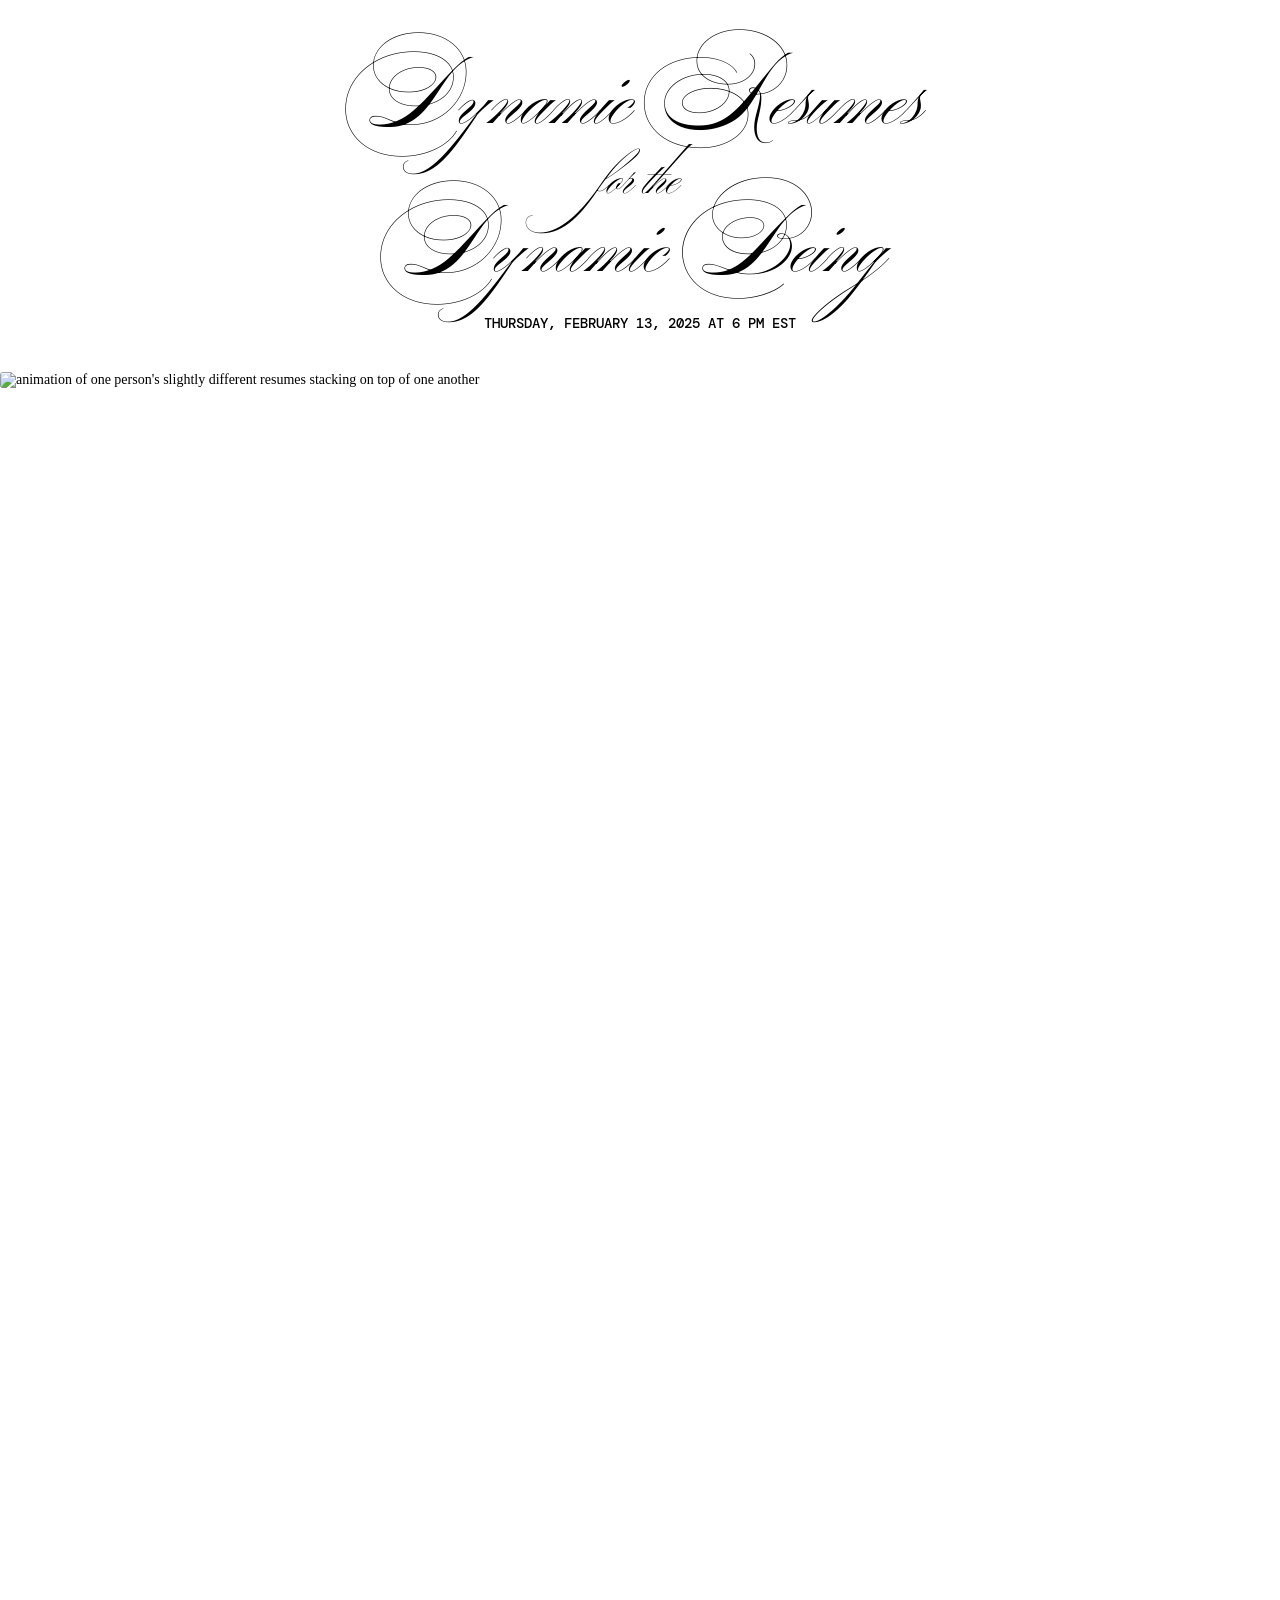
==== commit 17b61016: "swapped old glitch screengrab + added favicon" ====
--- a/index.html
+++ b/index.html
@@ -11,6 +11,24 @@
       rel="stylesheet"
     />
     <link rel="stylesheet" href="stylesheet.css" type="text/css" />
+    <link
+      rel="apple-touch-icon"
+      sizes="180x180"
+      href="./screengrabs/favicon/apple-touch-icon.png"
+    />
+    <link
+      rel="icon"
+      type="image/png"
+      sizes="32x32"
+      href="./screengrabs/favicon/favicon-32x32.png"
+    />
+    <link
+      rel="icon"
+      type="image/png"
+      sizes="16x16"
+      href="./screengrabs/favicon/favicon-16x16.png"
+    />
+    <link rel="manifest" href="./screengrabs/favicon/site.webmanifest" />
   </head>
   <body>
     <header>
